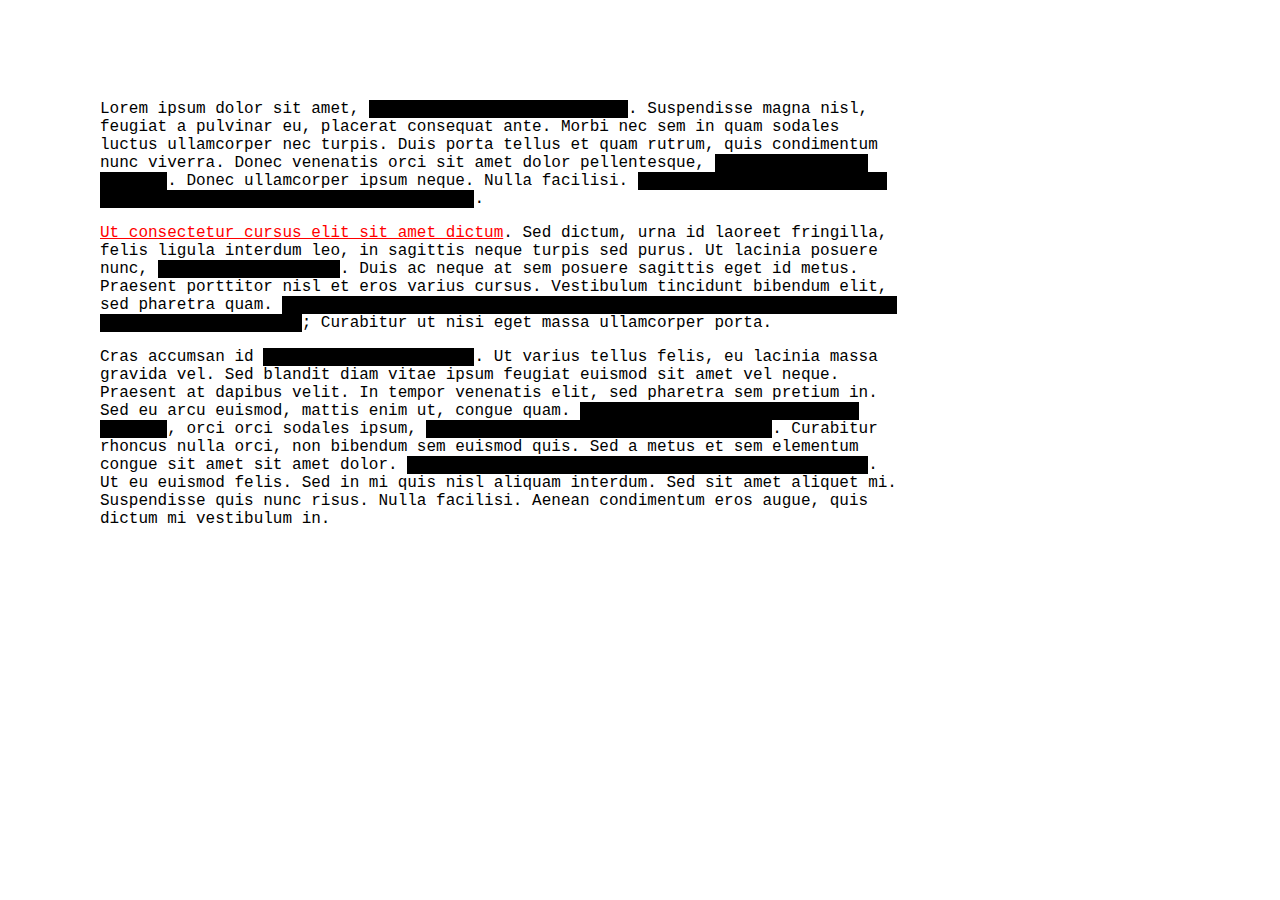
==== exercises/assignment3/index.html @ cb413f53 "Ex3: Uploaded starter folder" ====
<!DOCTYPE html>
<html>
<head>
  <meta charset="utf-8">
  <meta name="viewport" width=device-width, initial-scale=1.0, maximum-scale=1.0, user-scalable=0>

  <!-- CSS stylesheet(s) -->
  <link rel="stylesheet" type="text/css" href="css/style.css" />

  <!-- Libraries -->
  <script
  src="https://code.jquery.com/jquery-3.3.1.min.js"
  integrity="sha256-FgpCb/KJQlLNfOu91ta32o/NMZxltwRo8QtmkMRdAu8="
  crossorigin="anonymous"></script>

  <!-- My script(s) -->
  <script src="js/script.js"></script>
</head>

<body>
  <div>
    Lorem ipsum dolor sit amet, <span class="redacted">consectetur adipiscing elit</span>. Suspendisse magna nisl, feugiat a pulvinar eu, placerat consequat ante. Morbi nec sem in quam sodales luctus ullamcorper nec turpis. Duis porta tellus et quam rutrum, quis condimentum nunc viverra. Donec venenatis orci sit amet dolor pellentesque, <span class="redacted">a elementum orci pretium</span>. Donec ullamcorper ipsum neque. Nulla facilisi. <span class="redacted">Morbi fringilla tellus sed erat vestibulum, at vehicula ex aliquam</span>.
  </div>

  <div>
    <span class="redacted">Ut consectetur cursus elit sit amet dictum</span>. Sed dictum, urna id laoreet fringilla, felis ligula interdum leo, in sagittis neque turpis sed purus. Ut lacinia posuere nunc, <span class="redacted">non vestibulum enim</span>. Duis ac neque at sem posuere sagittis eget id metus. Praesent porttitor nisl et eros varius cursus. Vestibulum tincidunt bibendum elit, sed pharetra quam. <span class="redacted">Vestibulum ante ipsum primis in faucibus orci luctus et ultrices posuere cubilia Curae</span>; Curabitur ut nisi eget massa ullamcorper porta.
  </div>

  <div>
    Cras accumsan id <span class="redacted">mauris et sollicitudin</span>. Ut varius tellus felis, eu lacinia massa gravida vel. Sed blandit diam vitae ipsum feugiat euismod sit amet vel neque. Praesent at dapibus velit. In tempor venenatis elit, sed pharetra sem pretium in. Sed eu arcu euismod, mattis enim ut, congue quam. <span class="redacted">Cras tempor, justo ac pretium egestas</span>, orci orci sodales ipsum, <span class="redacted">id lobortis tortor turpis quis velit</span>. Curabitur rhoncus nulla orci, non bibendum sem euismod quis. Sed a metus et sem elementum congue sit amet sit amet dolor. <span class="redacted">Aliquam bibendum velit id justo gravida suscipit</span>. Ut eu euismod felis. Sed in mi quis nisl aliquam interdum. Sed sit amet aliquet mi. Suspendisse quis nunc risus. Nulla facilisi. Aenean condimentum eros augue, quis dictum mi vestibulum in.
  </div>
</body>

</html>
---- exercises/assignment3/css/style.css ----
/*********************************************

Raving Redactionist CSS.

**********************************************/

/* Just some general syling of the page for aesthetics */
body {
  font-family: Courier, monospace;
  width: 800px;
  margin-left: 100px;
  margin-top: 100px;
}

div {
  margin-top: 1em;
}

/* Redacted elements need to be blanked out */
.redacted {
  background-color: black;
  color: transparent;
  text-decoration: none;
}

/* Revealed elements need to be highlighted because it's a disaster! */
.revealed {
  background-color: transparent;
  text-decoration: underline;
  color: red
}
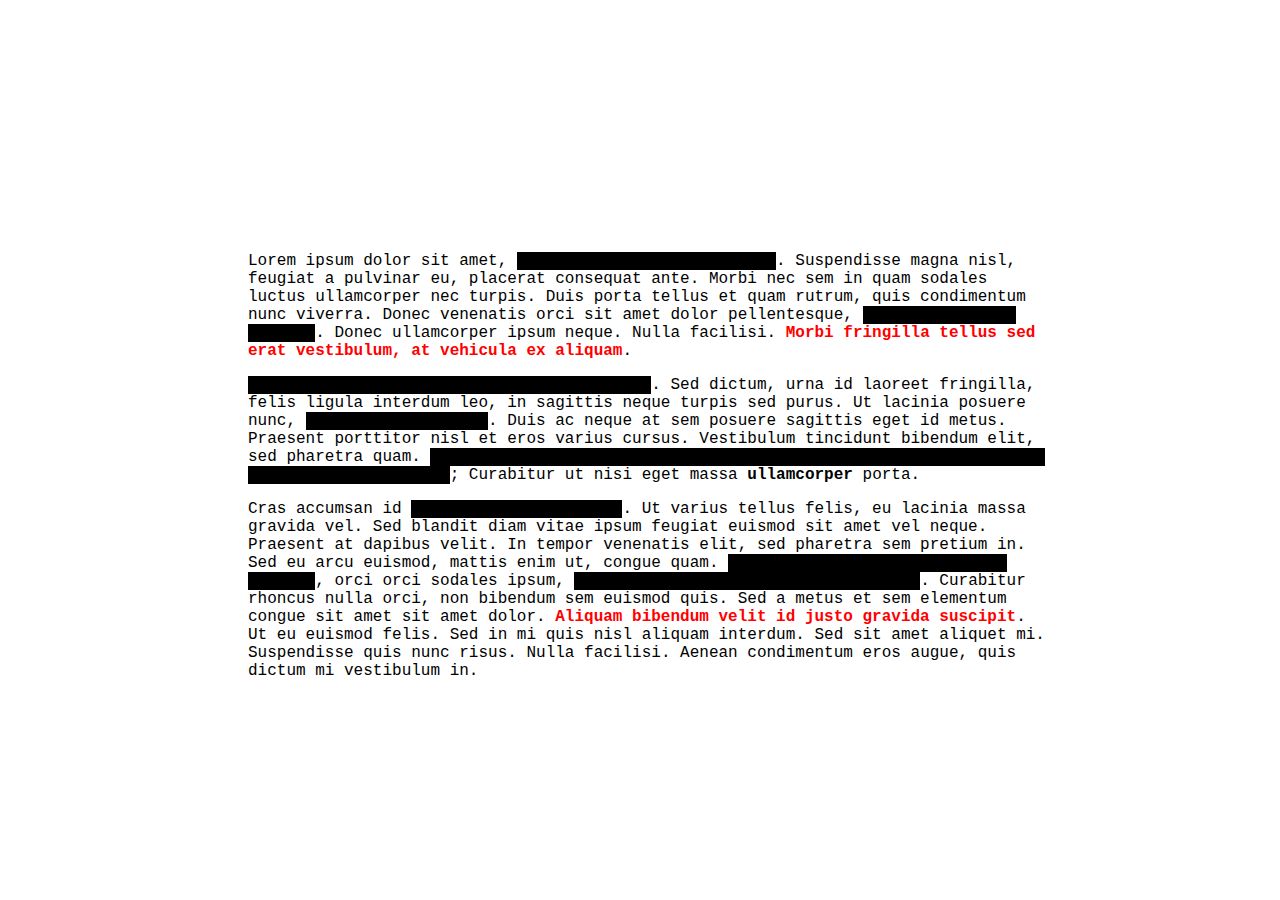
==== commit 9b90b051: "Ex3: Attributed a classed span for each secret word, set up total amount of secrets and secret count" ====
--- a/exercises/assignment3/index.html
+++ b/exercises/assignment3/index.html
@@ -19,15 +19,15 @@
 
 <body>
   <div>
-    Lorem ipsum dolor sit amet, <span class="redacted">consectetur adipiscing elit</span>. Suspendisse magna nisl, feugiat a pulvinar eu, placerat consequat ante. Morbi nec sem in quam sodales luctus ullamcorper nec turpis. Duis porta tellus et quam rutrum, quis condimentum nunc viverra. Donec venenatis orci sit amet dolor pellentesque, <span class="redacted">a elementum orci pretium</span>. Donec ullamcorper ipsum neque. Nulla facilisi. <span class="redacted">Morbi fringilla tellus sed erat vestibulum, at vehicula ex aliquam</span>.
+    Lorem <span class="secretHid">ipsum</span> dolor sit amet, <span class="redacted">consectetur adipiscing elit</span>. Suspendisse magna nisl, feugiat a pulvinar eu, placerat consequat ante. Morbi nec sem in quam sodales luctus ullamcorper nec turpis. Duis porta tellus et quam rutrum, quis condimentum nunc viverra. Donec venenatis orci sit amet dolor pellentesque, <span class="redacted">a elementum orci pretium</span>. Donec ullamcorper ipsum neque. Nulla facilisi. <span class="redacted">Morbi fringilla tellus sed erat vestibulum, at vehicula ex aliquam</span>.
   </div>
 
   <div>
-    <span class="redacted">Ut consectetur cursus elit sit amet dictum</span>. Sed dictum, urna id laoreet fringilla, felis ligula interdum leo, in sagittis neque turpis sed purus. Ut lacinia posuere nunc, <span class="redacted">non vestibulum enim</span>. Duis ac neque at sem posuere sagittis eget id metus. Praesent porttitor nisl et eros varius cursus. Vestibulum tincidunt bibendum elit, sed pharetra quam. <span class="redacted">Vestibulum ante ipsum primis in faucibus orci luctus et ultrices posuere cubilia Curae</span>; Curabitur ut nisi eget massa ullamcorper porta.
+    <span class="redacted">Ut consectetur cursus elit sit amet dictum</span>. Sed dictum, <span class="secretHid">urna</span> id laoreet fringilla, felis ligula interdum leo, in sagittis neque turpis sed purus. Ut lacinia <span class="secretHid">posuere</span> nunc, <span class="redacted">non vestibulum enim</span>. Duis ac neque at sem posuere sagittis eget id metus. Praesent porttitor nisl et eros varius cursus. <span class="secretHid">Vestibulum</span> tincidunt bibendum elit, sed pharetra quam. <span class="redacted">Vestibulum ante ipsum primis in faucibus orci luctus et ultrices posuere cubilia Curae</span>; Curabitur ut nisi eget massa <span class="secretHid">ullamcorper</span> porta.
   </div>
 
   <div>
-    Cras accumsan id <span class="redacted">mauris et sollicitudin</span>. Ut varius tellus felis, eu lacinia massa gravida vel. Sed blandit diam vitae ipsum feugiat euismod sit amet vel neque. Praesent at dapibus velit. In tempor venenatis elit, sed pharetra sem pretium in. Sed eu arcu euismod, mattis enim ut, congue quam. <span class="redacted">Cras tempor, justo ac pretium egestas</span>, orci orci sodales ipsum, <span class="redacted">id lobortis tortor turpis quis velit</span>. Curabitur rhoncus nulla orci, non bibendum sem euismod quis. Sed a metus et sem elementum congue sit amet sit amet dolor. <span class="redacted">Aliquam bibendum velit id justo gravida suscipit</span>. Ut eu euismod felis. Sed in mi quis nisl aliquam interdum. Sed sit amet aliquet mi. Suspendisse quis nunc risus. Nulla facilisi. Aenean condimentum eros augue, quis dictum mi vestibulum in.
+    Cras accumsan id <span class="redacted">mauris et sollicitudin</span>. Ut varius tellus felis, eu lacinia massa gravida vel. Sed blandit diam vitae ipsum feugiat euismod sit amet vel neque. Praesent at dapibus velit. In tempor venenatis elit, sed pharetra sem pretium in. Sed eu arcu euismod, mattis enim ut, congue quam. <span class="redacted">Cras tempor, justo ac pretium egestas</span>, orci orci sodales ipsum, <span class="redacted">id lobortis tortor turpis quis velit</span>. Curabitur rhoncus nulla orci, non bibendum sem euismod quis. Sed a metus et sem <span class="secretHid">elementum</span> congue sit amet sit amet dolor. <span class="redacted">Aliquam bibendum velit id justo gravida suscipit</span>. Ut eu euismod felis. Sed in mi quis nisl aliquam interdum. Sed sit amet aliquet mi. <span class="secretHid">Suspendisse</span> quis nunc risus. Nulla facilisi. Aenean <span class="secretHid">condimentum</span> eros augue, quis dictum mi vestibulum in.
   </div>
 </body>
 
--- a/exercises/assignment3/css/style.css
+++ b/exercises/assignment3/css/style.css
@@ -7,9 +7,11 @@
 /* Just some general syling of the page for aesthetics */
 body {
   font-family: Courier, monospace;
+  position: absolute;
   width: 800px;
-  margin-left: 100px;
-  margin-top: 100px;
+  top: 50%;
+  left: 50%;
+  transform: translate(-50%,-50%);
 }
 
 div {
@@ -26,6 +28,16 @@
 /* Revealed elements need to be highlighted because it's a disaster! */
 .revealed {
   background-color: transparent;
-  text-decoration: underline;
+  font-weight: bold;
   color: red
 }
+
+.secretHid {
+  background-color: transparent;
+  color: black;
+}
+
+.secretFound {
+  background-color: #34925E;
+  color: white;
+}
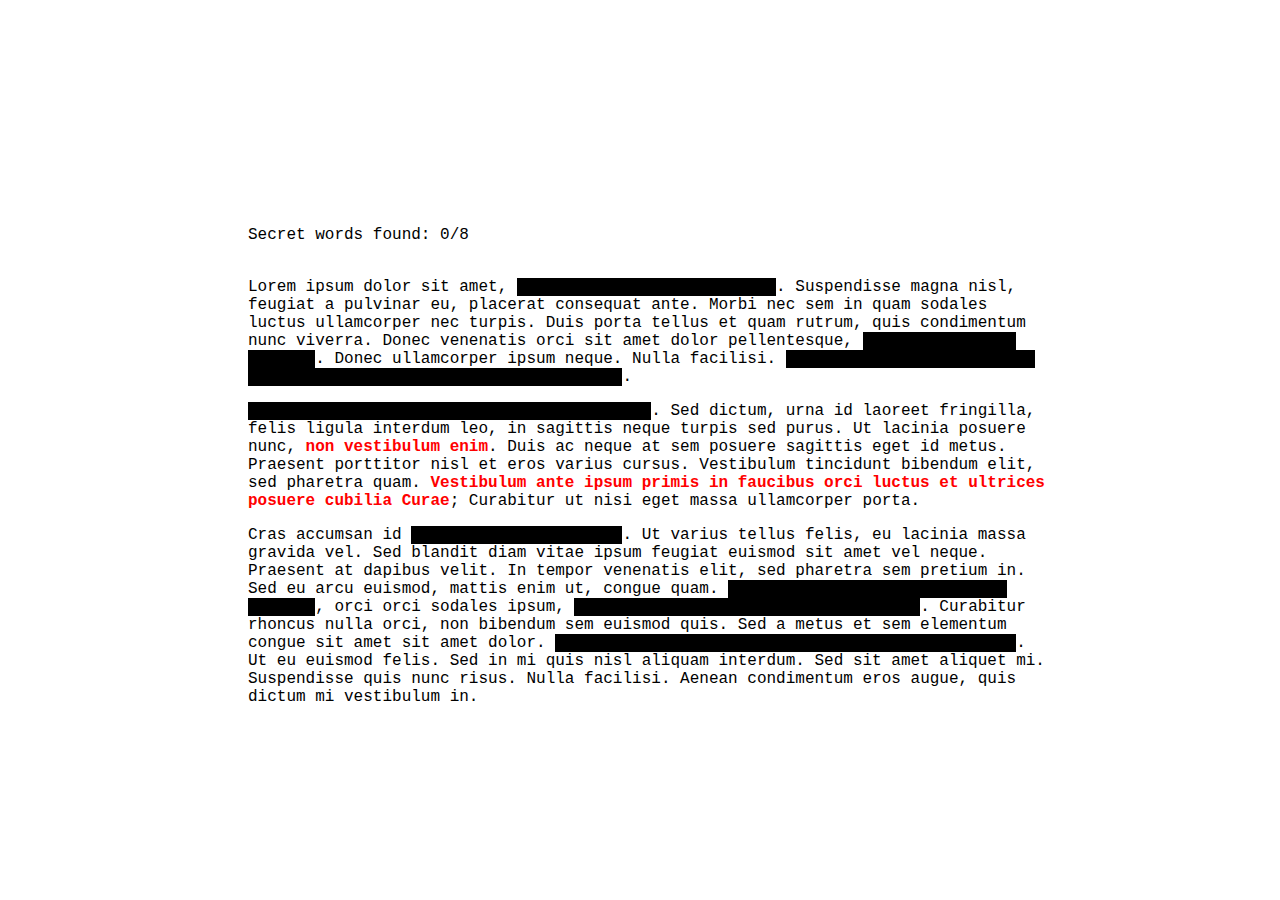
==== commit a8ffdc1a: "Display the found secret words and highlight them" ====
--- a/exercises/assignment3/index.html
+++ b/exercises/assignment3/index.html
@@ -19,6 +19,9 @@
 
 <body>
   <div>
+    Secret words found: <span id="wordCount"></span>/<span id="wordTotal"></span><br><br>
+  </div>
+  <div>
     Lorem <span class="secretHid">ipsum</span> dolor sit amet, <span class="redacted">consectetur adipiscing elit</span>. Suspendisse magna nisl, feugiat a pulvinar eu, placerat consequat ante. Morbi nec sem in quam sodales luctus ullamcorper nec turpis. Duis porta tellus et quam rutrum, quis condimentum nunc viverra. Donec venenatis orci sit amet dolor pellentesque, <span class="redacted">a elementum orci pretium</span>. Donec ullamcorper ipsum neque. Nulla facilisi. <span class="redacted">Morbi fringilla tellus sed erat vestibulum, at vehicula ex aliquam</span>.
   </div>
 
